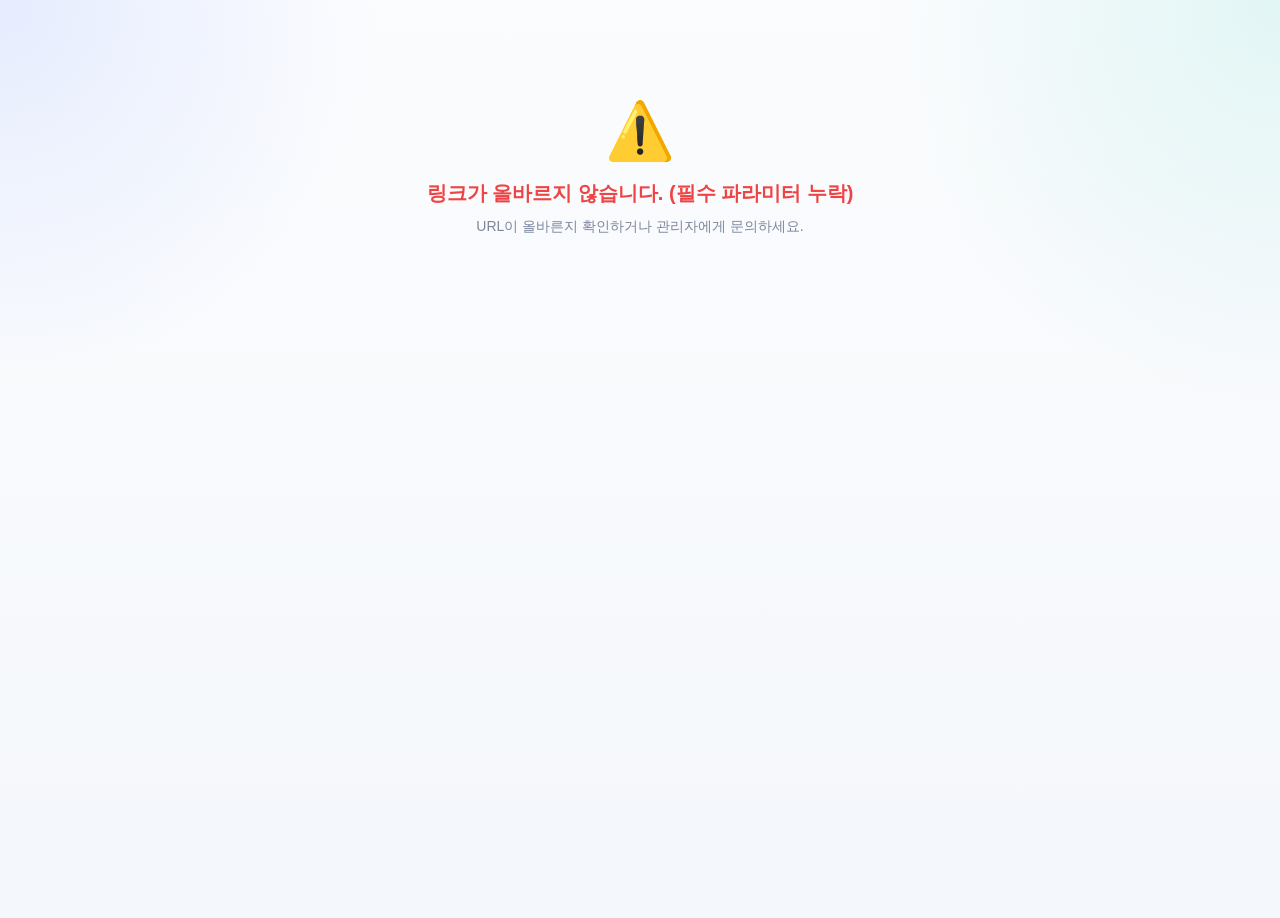
==== participant.html @ 642cbccb "Add participant management, task assignment, and request system - New participant.html: project acce" ====
<!DOCTYPE html>
<html lang="ko">
<head>
<meta charset="UTF-8"/><meta name="viewport" content="width=device-width,initial-scale=1.0"/>
<title>프로젝트 참여자 뷰</title>
<link rel="preconnect" href="https://fonts.googleapis.com"/>
<link rel="preconnect" href="https://fonts.gstatic.com" crossorigin/>
<link href="https://fonts.googleapis.com/css2?family=Pretendard:wght@400;500;600;700;800&family=DM+Mono:wght@400;500&display=swap" rel="stylesheet"/>
<style>
:root{--bg:#f4f7fb;--panel:rgba(255,255,255,.72);--line:rgba(148,163,184,.32);--line2:rgba(148,163,184,.48);--text:#172033;--text2:#52607a;--text3:#7b879c;--accent:#4f7cff;--accent2:#00bfa5;--success:#22c55e;--warn:#f59e0b;--danger:#ef4444;--shadow:0 24px 60px rgba(15,23,42,.12)}
*,*::before,*::after{box-sizing:border-box}html,body{margin:0;padding:0}
body{min-height:100vh;font-family:'Pretendard','Apple SD Gothic Neo',sans-serif;color:var(--text);background:radial-gradient(circle at top left,rgba(79,124,255,.12),transparent 24%),radial-gradient(circle at top right,rgba(0,191,165,.10),transparent 26%),linear-gradient(180deg,#fbfcfe 0%,#f4f7fb 100%)}
button,input,select,textarea{font:inherit}button{border:none;cursor:pointer}
input,select,textarea{width:100%;color:var(--text);background:rgba(255,255,255,.88);border:1px solid var(--line);border-radius:14px;padding:12px 14px;outline:none}
input:focus,select:focus,textarea:focus{border-color:rgba(79,124,255,.6);box-shadow:0 0 0 4px rgba(79,124,255,.10)}
.shell{width:min(1100px,calc(100% - 32px));margin:18px auto 36px}
.glass{background:var(--panel);border:1px solid rgba(255,255,255,.72);box-shadow:var(--shadow);backdrop-filter:blur(22px) saturate(125%);-webkit-backdrop-filter:blur(22px) saturate(125%)}
.hidden{display:none!important}
.btn{min-height:46px;padding:0 18px;border-radius:14px;font-size:14px;font-weight:700;display:inline-flex;align-items:center;justify-content:center;gap:8px}
.btn-primary{color:#fff;background:linear-gradient(135deg,var(--accent),#7aa3ff)}
.btn-secondary{color:var(--text);border:1px solid var(--line2);background:rgba(255,255,255,.88)}
/* loading/error */
.center-view{text-align:center;padding:80px 20px}
.center-icon{font-size:56px;margin-bottom:16px}
.center-title{font-size:20px;font-weight:700;color:var(--text2);margin-bottom:8px}
.center-sub{font-size:14px;color:var(--text3);line-height:1.7}
/* auth */
.auth-card{max-width:420px;margin:60px auto;padding:32px;border-radius:28px}
.brand{display:flex;gap:16px;align-items:center;margin-bottom:24px}
.brand-mark{width:52px;height:52px;border-radius:16px;display:grid;place-items:center;background:linear-gradient(135deg,rgba(79,124,255,.95),rgba(0,191,165,.78));color:#fff;font-size:20px;font-weight:800;flex-shrink:0}
.eyebrow{font:12px 'DM Mono',monospace;letter-spacing:.16em;text-transform:uppercase;color:var(--accent2);margin-bottom:4px}
.auth-card h2{margin:0 0 8px;font-size:22px;font-weight:800}
.auth-card p{margin:0 0 18px;font-size:14px;color:var(--text2);line-height:1.6}
.error-msg{min-height:18px;margin-top:8px;font-size:13px;font-weight:700;color:var(--danger)}
/* name selection */
.name-card-wrap{max-width:640px;margin:60px auto;padding:32px;border-radius:28px}
.name-grid{display:grid;grid-template-columns:repeat(auto-fill,minmax(160px,1fr));gap:12px;margin-top:16px}
.name-card{padding:18px 14px;border-radius:18px;border:1px solid var(--line);background:rgba(255,255,255,.76);cursor:pointer;text-align:center;transition:border-color .15s,background .15s}
.name-card:hover{border-color:rgba(79,124,255,.5);background:rgba(79,124,255,.05)}
.name-avatar{width:46px;height:46px;border-radius:14px;display:grid;place-items:center;background:linear-gradient(135deg,var(--accent),var(--accent2));color:#fff;font-size:17px;font-weight:800;margin:0 auto 10px}
.name-label{font-size:15px;font-weight:700}
.name-role{font-size:12px;color:var(--text2);margin-top:3px}
/* dashboard header */
.dash-header{border-radius:28px;padding:24px;margin-bottom:14px}
.dash-brand{display:flex;gap:16px;align-items:flex-start;margin-bottom:16px}
.dash-brand h1{margin:0;font-size:26px;font-weight:800;letter-spacing:-.03em}
.dash-brand p{margin:5px 0 0;font-size:14px;color:var(--text2)}
.track{height:8px;border-radius:999px;background:rgba(148,163,184,.18);overflow:hidden}
.fill{height:100%;border-radius:999px;background:linear-gradient(90deg,var(--accent),var(--accent2))}
/* refresh bar */
.refresh-bar{display:flex;justify-content:space-between;align-items:center;padding:10px 16px;border-radius:14px;background:rgba(255,255,255,.6);border:1px solid var(--line);margin-bottom:14px;font-size:13px;color:var(--text2);flex-wrap:wrap;gap:8px}
/* stats */
.stats{display:grid;grid-template-columns:repeat(3,1fr);gap:14px;margin-bottom:14px}
.stat-card{padding:18px;border-radius:22px}
.stat-label{font-size:11px;font-weight:700;color:var(--text2);letter-spacing:.08em;text-transform:uppercase}
.stat-value{margin-top:8px;font-size:30px;font-weight:800;letter-spacing:-.04em}
.stat-sub{margin-top:5px;font-size:13px;color:var(--text3)}
/* tabs */
.tabs{display:flex;gap:8px;margin-bottom:16px;flex-wrap:wrap}
.tab-btn{padding:9px 14px;border-radius:999px;border:1px solid var(--line2);background:rgba(255,255,255,.86);font-size:13px;font-weight:700;color:var(--text2);cursor:pointer;display:inline-flex;align-items:center;gap:6px}
.tab-btn.active{color:#fff;border-color:transparent;background:linear-gradient(135deg,var(--accent),var(--accent2))}
.notif-badge{width:18px;height:18px;border-radius:999px;background:rgba(239,68,68,.9);color:#fff;font-size:10px;font-weight:800;display:inline-flex;align-items:center;justify-content:center}
/* task/progress cards */
.card{padding:18px;border-radius:18px;border:1px solid var(--line);background:rgba(255,255,255,.76);margin-bottom:12px}
.card-cat{font-size:11px;color:var(--accent2);font-weight:700;text-transform:uppercase;letter-spacing:.05em;margin-bottom:5px}
.card-title{font-size:16px;font-weight:800;margin-bottom:10px}
.prog-row{display:flex;justify-content:space-between;align-items:center;margin-bottom:6px}
.prog-pct{font-size:16px;font-weight:800}
/* todo items */
.todo-row{display:flex;gap:10px;align-items:flex-start;padding:8px 10px;border-radius:10px;margin-bottom:4px}
.todo-row.mine{background:rgba(79,124,255,.06);border:1px solid rgba(79,124,255,.15)}
.todo-row.done-row{background:rgba(34,197,94,.06);border:1px solid rgba(34,197,94,.15)}
.chk{width:20px;height:20px;flex:0 0 20px;border-radius:6px;border:2px solid rgba(148,163,184,.5);display:grid;place-items:center;font-size:11px;color:transparent;margin-top:1px}
.todo-row.done-row .chk{color:#fff;border-color:var(--success);background:var(--success)}
.todo-txt{font-size:14px;font-weight:600;line-height:1.5;flex:1}
.todo-row.done-row .todo-txt{color:var(--text2);text-decoration:line-through}
.assign-tag{padding:3px 8px;border-radius:999px;background:rgba(79,124,255,.1);color:var(--accent);font-size:11px;font-weight:700;white-space:nowrap;flex-shrink:0;margin-top:3px}
/* notifications */
.notif-card{padding:16px 18px;border-radius:18px;border:1px solid var(--line);background:rgba(255,255,255,.76);margin-bottom:10px}
.notif-card.unread{border-color:rgba(79,124,255,.3);background:rgba(79,124,255,.04)}
.notif-top{display:flex;justify-content:space-between;gap:10px;margin-bottom:6px}
.notif-task{font-size:13px;font-weight:700;color:var(--accent2)}
.notif-date{font-size:12px;color:var(--text3);white-space:nowrap}
.notif-todo{font-size:13px;color:var(--text2);margin-bottom:6px}
.notif-msg{font-size:14px;font-weight:600;color:var(--text);line-height:1.6;padding:8px 12px;border-radius:10px;background:rgba(148,163,184,.08);border-left:3px solid var(--accent)}
.new-tag{display:inline-block;padding:1px 7px;border-radius:999px;background:var(--danger);color:#fff;font-size:10px;font-weight:800;margin-left:6px;vertical-align:middle}
/* group header */
.group-label{font-size:11px;font-weight:700;color:var(--text2);letter-spacing:.08em;text-transform:uppercase;margin:18px 0 10px}
.empty{padding:40px 20px;text-align:center;color:var(--text3);font-size:15px;line-height:1.7}
@media(max-width:760px){.stats{grid-template-columns:1fr 1fr}.shell{width:calc(100%-16px)}}
@media(max-width:480px){.stats{grid-template-columns:1fr}}
</style>
</head>
<body>
<div class="shell">
  <div id="loadingView" class="center-view">
    <div class="center-icon">⏳</div>
    <div class="center-title">프로젝트 데이터를 불러오는 중...</div>
  </div>
  <div id="errorView" class="hidden center-view">
    <div class="center-icon">⚠️</div>
    <div id="errorMsg" class="center-title" style="color:var(--danger)"></div>
    <div class="center-sub">URL이 올바른지 확인하거나 관리자에게 문의하세요.</div>
  </div>
  <div id="authView" class="hidden">
    <div class="auth-card glass">
      <div class="brand">
        <div class="brand-mark">PM</div>
        <div><div class="eyebrow">Project Manager</div><div id="authProjectName" style="font-size:18px;font-weight:800"></div></div>
      </div>
      <h2>프로젝트 접속</h2>
      <p>관리자에게 전달받은 비밀번호를 입력하세요.</p>
      <input type="password" id="pwInput" placeholder="비밀번호 입력" onkeydown="if(event.key==='Enter')submitAuth()"/>
      <div id="authError" class="error-msg"></div>
      <div style="margin-top:14px"><button class="btn btn-primary" style="width:100%" onclick="submitAuth()">접속하기</button></div>
    </div>
  </div>
  <div id="nameView" class="hidden">
    <div class="name-card-wrap glass">
      <h2 style="margin:0 0 6px;font-size:22px;font-weight:800">본인 선택</h2>
      <p style="margin:0;font-size:14px;color:var(--text2)">참여자 목록에서 본인을 선택하세요.</p>
      <div id="nameList" class="name-grid"></div>
    </div>
  </div>
  <div id="dashboard" class="hidden">
    <header id="dashHeader" class="dash-header glass"></header>
    <div class="refresh-bar">
      <span id="lastRefreshedText" style="color:var(--text3)">마지막 새로고침: -</span>
      <div style="display:flex;gap:8px;flex-wrap:wrap">
        <span id="participantTag" style="padding:6px 12px;border-radius:999px;background:rgba(79,124,255,.1);color:var(--accent);font-size:13px;font-weight:700"></span>
        <button class="btn btn-secondary" style="min-height:34px;padding:0 12px;font-size:13px" onclick="refreshData()">새로고침</button>
        <button class="btn btn-secondary" style="min-height:34px;padding:0 12px;font-size:13px" onclick="changeParticipant()">이름 변경</button>
      </div>
    </div>
    <div class="stats">
      <div class="stat-card glass"><div class="stat-label">전체 진행률</div><div id="dOverallPct" class="stat-value">0%</div><div id="dOverallSub" class="stat-sub"></div></div>
      <div class="stat-card glass"><div class="stat-label">내 배정 업무</div><div id="dMyCount" class="stat-value">0</div><div class="stat-sub">배정된 체크리스트</div></div>
      <div class="stat-card glass"><div class="stat-label">미확인 알림</div><div id="dUnreadCount" class="stat-value">0</div><div class="stat-sub">새 업무 요청</div></div>
    </div>
    <div class="tabs">
      <button class="tab-btn active" data-tab="mytasks" onclick="setDashTab('mytasks')">내 업무</button>
      <button class="tab-btn" data-tab="overview" onclick="setDashTab('overview')">전체 현황</button>
      <button class="tab-btn" data-tab="notifications" onclick="setDashTab('notifications')">알림함 <span id="notifBadge" class="notif-badge hidden">0</span></button>
    </div>
    <div id="mytasksPanel"></div>
    <div id="overviewPanel" class="hidden"></div>
    <div id="notificationsPanel" class="hidden"></div>
  </div>
</div>
<script>
function esc(v){return String(v??'').replace(/&/g,'&amp;').replace(/</g,'&lt;').replace(/>/g,'&gt;').replace(/"/g,'&quot;').replace(/'/g,'&#39;')}
function fmt(v){if(!v)return '-';const d=new Date(v);if(isNaN(d.getTime()))return '-';return new Intl.DateTimeFormat('ko-KR',{year:'numeric',month:'2-digit',day:'2-digit',hour:'2-digit',minute:'2-digit'}).format(d)}
async function sha256(msg){const buf=await crypto.subtle.digest('SHA-256',new TextEncoder().encode(msg));return Array.from(new Uint8Array(buf)).map(b=>b.toString(16).padStart(2,'0')).join('')}

let projectData=null,currentParticipantId=null,urlParams={},refreshTimer=null;

function sessionKey(suffix){return `pm_${urlParams.folder}_${urlParams.file}_${suffix}`}
function getReadIds(){try{return JSON.parse(sessionStorage.getItem(sessionKey('read'))||'[]')}catch{return []}}
function markRead(ids){sessionStorage.setItem(sessionKey('read'),JSON.stringify([...new Set([...getReadIds(),...ids])]))}

function show(id){['loadingView','errorView','authView','nameView','dashboard'].forEach(v=>document.getElementById(v).classList.toggle('hidden',v!==id))}
function showError(msg){document.getElementById('errorMsg').textContent=msg;show('errorView')}

function parseParams(){const p=new URLSearchParams(location.search);return{owner:p.get('owner')||'',repo:p.get('repo')||'',branch:p.get('branch')||'main',folder:p.get('folder')||'',file:p.get('file')||''}}

async function fetchProject(){
  const{owner,repo,branch,folder,file}=urlParams;
  if(!owner||!repo||!folder||!file){showError('링크가 올바르지 않습니다. (필수 파라미터 누락)');return null}
  const url=`https://raw.githubusercontent.com/${encodeURIComponent(owner)}/${encodeURIComponent(repo)}/${encodeURIComponent(branch)}/research-pm/projects/${encodeURIComponent(folder)}/${encodeURIComponent(file)}.json?v=${Date.now()}`;
  try{
    const res=await fetch(url);
    if(!res.ok){showError(`데이터를 불러올 수 없습니다. (HTTP ${res.status})`);return null}
    const json=await res.json();
    return json.project||json;
  }catch(e){showError(`데이터 로드 실패: ${e.message}`);return null}
}

async function submitAuth(){
  const pw=document.getElementById('pwInput').value;
  if(!pw){document.getElementById('authError').textContent='비밀번호를 입력하세요.';return}
  const hash=await sha256(pw);
  if(hash!==projectData.passwordHash){document.getElementById('authError').textContent='비밀번호가 올바르지 않습니다.';return}
  sessionStorage.setItem(sessionKey('auth'),'1');
  showNameSelection();
}

function isAuthenticated(){return !projectData.passwordHash||sessionStorage.getItem(sessionKey('auth'))==='1'}

function showNameSelection(){
  const participants=projectData.participants||[];
  if(!participants.length){currentParticipantId='__all__';showDashboard();return}
  const stored=sessionStorage.getItem(sessionKey('participant'));
  if(stored&&participants.find(m=>m.id===stored)){currentParticipantId=stored;showDashboard();return}
  document.getElementById('nameList').innerHTML=participants.map(m=>`<div class="name-card" onclick="selectParticipant('${m.id}')"><div class="name-avatar">${esc(m.name.slice(0,2))}</div><div class="name-label">${esc(m.name)}</div><div class="name-role">${esc(m.role||'')}</div></div>`).join('');
  show('nameView');
}

function selectParticipant(id){currentParticipantId=id;sessionStorage.setItem(sessionKey('participant'),id);showDashboard()}
function changeParticipant(){sessionStorage.removeItem(sessionKey('participant'));showNameSelection()}

function getCurrentMember(){return(projectData.participants||[]).find(m=>m.id===currentParticipantId)}

function overallPct(p){
  if(!p.selectedTasks||!p.selectedTasks.length)return 0;
  const total=p.selectedTasks.reduce((s,t)=>s+t.todos.length,0);
  const done=p.selectedTasks.reduce((s,t)=>s+t.todos.filter((_,i)=>p.taskStatus&&p.taskStatus[`${t.instanceId}-${i}`]).length,0);
  return total?Math.round(done/total*100):0;
}

function getMyTodos(p){
  const out=[];
  (p.selectedTasks||[]).forEach(t=>{
    t.todos.forEach((text,i)=>{
      if(t.assignments&&t.assignments[i]===currentParticipantId){
        out.push({task:t,idx:i,text,done:!!(p.taskStatus&&p.taskStatus[`${t.instanceId}-${i}`])});
      }
    });
  });
  return out;
}

function getMyRequests(p){return(p.requests||[]).filter(r=>r.toParticipantId===currentParticipantId).sort((a,b)=>new Date(b.sentAt)-new Date(a.sentAt))}

function showDashboard(){show('dashboard');renderDashboard();startRefreshTimer()}

function renderDashboard(){
  const p=projectData;
  const member=getCurrentMember();
  const pct=overallPct(p);
  const myTodos=currentParticipantId==='__all__'?[]:getMyTodos(p);
  const myReqs=currentParticipantId==='__all__'?[]:getMyRequests(p);
  const readIds=getReadIds();
  const unread=myReqs.filter(r=>!readIds.includes(r.id));

  document.getElementById('dashHeader').innerHTML=`<div class="dash-brand"><div class="brand-mark">PM</div><div><div class="eyebrow">Project Manager</div><h1>${esc(p.name||'프로젝트')}</h1><p>${esc(p.folder||'')}</p></div></div><div class="track"><div class="fill" style="width:${pct}%"></div></div><div style="margin-top:6px;font-size:13px;color:var(--text2)">전체 진행률 ${pct}%</div>`;

  const totalTodos=p.selectedTasks?p.selectedTasks.reduce((s,t)=>s+t.todos.length,0):0;
  const doneTodos=p.selectedTasks?p.selectedTasks.reduce((s,t)=>s+t.todos.filter((_,i)=>p.taskStatus&&p.taskStatus[`${t.instanceId}-${i}`]).length,0):0;
  document.getElementById('dOverallPct').textContent=`${pct}%`;
  document.getElementById('dOverallSub').textContent=`${doneTodos} / ${totalTodos} 완료`;
  document.getElementById('dMyCount').textContent=String(myTodos.length);
  document.getElementById('dUnreadCount').textContent=String(unread.length);
  document.getElementById('participantTag').textContent=member?`${member.name}${member.role?` (${member.role})`:''}`:'전체 보기';

  const badge=document.getElementById('notifBadge');
  if(unread.length){badge.textContent=String(unread.length);badge.classList.remove('hidden')}else{badge.classList.add('hidden')}

  renderMyTasks(myTodos,p);
  renderOverview(p);
  renderNotifications(myReqs,readIds);
  document.getElementById('lastRefreshedText').textContent=`마지막 새로고침: ${fmt(new Date().toISOString())}`;
}

function renderMyTasks(myTodos,p){
  const el=document.getElementById('mytasksPanel');
  if(!myTodos.length){
    if(currentParticipantId==='__all__'){el.innerHTML='<div class="empty">참여자가 등록되지 않았습니다.<br/>관리자 페이지에서 참여자를 추가하세요.</div>'}
    else{el.innerHTML='<div class="empty">배정된 업무가 없습니다.<br/>관리자가 업무를 배정하면 여기에 표시됩니다.</div>'}
    return;
  }
  const byTask={};
  myTodos.forEach(item=>{const k=item.task.instanceId;if(!byTask[k])byTask[k]={task:item.task,items:[]};byTask[k].items.push(item)});
  el.innerHTML=Object.values(byTask).map(({task,items})=>{
    const done=items.filter(i=>i.done).length;
    const pct=Math.round(done/items.length*100);
    return `<div class="card"><div class="card-cat">${esc(task.category)}</div><div class="card-title">${esc(task.title)}</div><div class="prog-row"><span style="font-size:13px;color:var(--text2)">${done}/${items.length} 완료</span><span class="prog-pct">${pct}%</span></div><div class="track" style="margin-bottom:12px"><div class="fill" style="width:${pct}%"></div></div>${items.map(item=>`<div class="todo-row mine ${item.done?'done-row':''}"><div class="chk">${item.done?'✓':''}</div><div class="todo-txt">${esc(item.text)}</div></div>`).join('')}</div>`;
  }).join('');
}

function renderOverview(p){
  const el=document.getElementById('overviewPanel');
  const tasks=p.selectedTasks||[];
  if(!tasks.length){el.innerHTML='<div class="empty">등록된 과업이 없습니다.</div>';return}
  const cats={};
  tasks.forEach(t=>{if(!cats[t.category])cats[t.category]=[];cats[t.category].push(t)});
  el.innerHTML=Object.entries(cats).map(([cat,list])=>`<div class="group-label">${esc(cat)}</div>${list.map(t=>{
    const done=t.todos.filter((_,i)=>p.taskStatus&&p.taskStatus[`${t.instanceId}-${i}`]).length;
    const pct=t.todos.length?Math.round(done/t.todos.length*100):0;
    return `<div class="card"><div class="prog-row"><div><div class="card-cat">${esc(t.category)}</div><div class="card-title" style="margin-bottom:0">${esc(t.title)}</div></div><span class="prog-pct">${pct}%</span></div><div class="track" style="margin:10px 0 12px"><div class="fill" style="width:${pct}%"></div></div>${t.todos.map((todo,i)=>{
      const checked=!!(p.taskStatus&&p.taskStatus[`${t.instanceId}-${i}`]);
      const assignedId=t.assignments&&t.assignments[i];
      const assignedMember=(p.participants||[]).find(m=>m.id===assignedId);
      const isMe=assignedId===currentParticipantId;
      return `<div class="todo-row ${checked?'done-row':''} ${isMe?'mine':''}"><div class="chk">${checked?'✓':''}</div><div class="todo-txt">${esc(todo)}</div>${assignedMember?`<span class="assign-tag">${esc(assignedMember.name)}</span>`:''}</div>`;
    }).join('')}</div>`;
  }).join('')}`).join('');
}

function renderNotifications(myReqs,readIds){
  const el=document.getElementById('notificationsPanel');
  if(!myReqs.length){el.innerHTML='<div class="empty">받은 업무 요청이 없습니다.</div>';return}
  const unreadIds=myReqs.filter(r=>!readIds.includes(r.id)).map(r=>r.id);
  el.innerHTML=myReqs.map(r=>{
    const isNew=!readIds.includes(r.id);
    return `<div class="notif-card ${isNew?'unread':''}"><div class="notif-top"><div><span class="notif-task">${esc(r.taskTitle)}</span>${isNew?'<span class="new-tag">NEW</span>':''}</div><span class="notif-date">${fmt(r.sentAt)}</span></div><div class="notif-todo">체크리스트: ${esc(r.todoText)}</div>${r.message?`<div class="notif-msg">${esc(r.message)}</div>`:''}</div>`;
  }).join('');
  if(unreadIds.length)markRead(unreadIds);
}

function setDashTab(tab){
  document.querySelectorAll('.tab-btn').forEach(b=>b.classList.toggle('active',b.dataset.tab===tab));
  document.getElementById('mytasksPanel').classList.toggle('hidden',tab!=='mytasks');
  document.getElementById('overviewPanel').classList.toggle('hidden',tab!=='overview');
  document.getElementById('notificationsPanel').classList.toggle('hidden',tab!=='notifications');
  if(tab==='notifications'){
    const myReqs=getMyRequests(projectData);
    const readIds=getReadIds();
    renderNotifications(myReqs,readIds);
    document.getElementById('notifBadge').classList.add('hidden');
    document.getElementById('dUnreadCount').textContent='0';
  }
}

async function refreshData(){
  const newData=await fetchProject();
  if(newData){projectData=newData;renderDashboard()}
}

function startRefreshTimer(){
  if(refreshTimer)clearInterval(refreshTimer);
  refreshTimer=setInterval(refreshData,60000);
}

async function init(){
  urlParams=parseParams();
  show('loadingView');
  const data=await fetchProject();
  if(!data)return;
  projectData=data;
  document.title=`${data.name||'프로젝트'} – 참여자 뷰`;
  if(!isAuthenticated()){
    document.getElementById('authProjectName').textContent=data.name||'';
    show('authView');
    setTimeout(()=>document.getElementById('pwInput').focus(),100);
  }else{showNameSelection()}
}

window.submitAuth=submitAuth;window.selectParticipant=selectParticipant;window.changeParticipant=changeParticipant;window.setDashTab=setDashTab;window.refreshData=refreshData;
init();
</script>
</body>
</html>
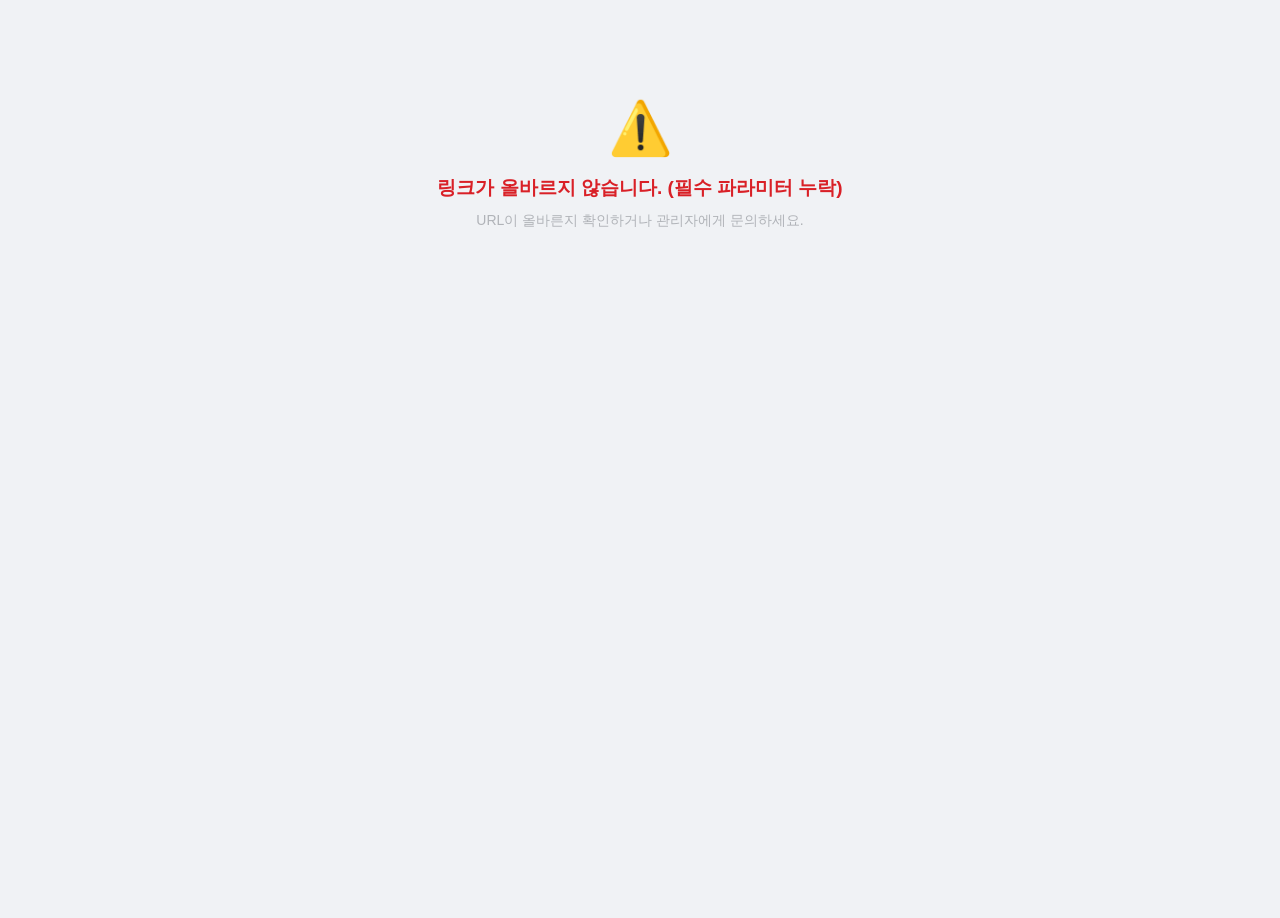
==== commit 32e5c0c8: "Apply Meta-inspired design system and version management features Design: - Replace glassmorphism wi" ====
--- a/participant.html
+++ b/participant.html
@@ -7,87 +7,77 @@
 <link rel="preconnect" href="https://fonts.gstatic.com" crossorigin/>
 <link href="https://fonts.googleapis.com/css2?family=Pretendard:wght@400;500;600;700;800&family=DM+Mono:wght@400;500&display=swap" rel="stylesheet"/>
 <style>
-:root{--bg:#f4f7fb;--panel:rgba(255,255,255,.72);--line:rgba(148,163,184,.32);--line2:rgba(148,163,184,.48);--text:#172033;--text2:#52607a;--text3:#7b879c;--accent:#4f7cff;--accent2:#00bfa5;--success:#22c55e;--warn:#f59e0b;--danger:#ef4444;--shadow:0 24px 60px rgba(15,23,42,.12)}
+:root{--canvas:#ffffff;--surface-soft:#f0f2f5;--hairline:rgba(10,19,23,.14);--hairline-soft:rgba(10,19,23,.07);--ink-deep:#0a1317;--ink:#444950;--charcoal:#65676b;--slate:#8a8d91;--steel:#b0b3b8;--primary:#0064e0;--primary-deep:#0143b5;--primary-soft:rgba(0,100,224,.08);--ink-button:#0a1317;--success:#23a354;--danger:#d92027;}
 *,*::before,*::after{box-sizing:border-box}html,body{margin:0;padding:0}
-body{min-height:100vh;font-family:'Pretendard','Apple SD Gothic Neo',sans-serif;color:var(--text);background:radial-gradient(circle at top left,rgba(79,124,255,.12),transparent 24%),radial-gradient(circle at top right,rgba(0,191,165,.10),transparent 26%),linear-gradient(180deg,#fbfcfe 0%,#f4f7fb 100%)}
+body{min-height:100vh;font-family:'Pretendard','Apple SD Gothic Neo',sans-serif;color:var(--ink-deep);background:var(--surface-soft)}
 button,input,select,textarea{font:inherit}button{border:none;cursor:pointer}
-input,select,textarea{width:100%;color:var(--text);background:rgba(255,255,255,.88);border:1px solid var(--line);border-radius:14px;padding:12px 14px;outline:none}
-input:focus,select:focus,textarea:focus{border-color:rgba(79,124,255,.6);box-shadow:0 0 0 4px rgba(79,124,255,.10)}
+input,select,textarea{width:100%;color:var(--ink-deep);background:var(--canvas);border:1px solid var(--hairline);border-radius:8px;padding:11px 14px;outline:none;transition:border-color .15s}
+input:focus{border-color:var(--primary);box-shadow:0 0 0 3px var(--primary-soft)}
 .shell{width:min(1100px,calc(100% - 32px));margin:18px auto 36px}
-.glass{background:var(--panel);border:1px solid rgba(255,255,255,.72);box-shadow:var(--shadow);backdrop-filter:blur(22px) saturate(125%);-webkit-backdrop-filter:blur(22px) saturate(125%)}
 .hidden{display:none!important}
-.btn{min-height:46px;padding:0 18px;border-radius:14px;font-size:14px;font-weight:700;display:inline-flex;align-items:center;justify-content:center;gap:8px}
-.btn-primary{color:#fff;background:linear-gradient(135deg,var(--accent),#7aa3ff)}
-.btn-secondary{color:var(--text);border:1px solid var(--line2);background:rgba(255,255,255,.88)}
-/* loading/error */
+.btn{min-height:44px;padding:0 20px;border-radius:100px;font-size:14px;font-weight:700;display:inline-flex;align-items:center;justify-content:center;gap:8px;cursor:pointer;border:none;transition:background .12s,transform .08s}
+.btn:active{transform:scale(.97)}
+.btn-primary{color:var(--canvas);background:var(--ink-button)}
+.btn-secondary{color:var(--ink-deep);border:1.5px solid var(--hairline);background:transparent}
 .center-view{text-align:center;padding:80px 20px}
-.center-icon{font-size:56px;margin-bottom:16px}
-.center-title{font-size:20px;font-weight:700;color:var(--text2);margin-bottom:8px}
-.center-sub{font-size:14px;color:var(--text3);line-height:1.7}
-/* auth */
-.auth-card{max-width:420px;margin:60px auto;padding:32px;border-radius:28px}
-.brand{display:flex;gap:16px;align-items:center;margin-bottom:24px}
-.brand-mark{width:52px;height:52px;border-radius:16px;display:grid;place-items:center;background:linear-gradient(135deg,rgba(79,124,255,.95),rgba(0,191,165,.78));color:#fff;font-size:20px;font-weight:800;flex-shrink:0}
-.eyebrow{font:12px 'DM Mono',monospace;letter-spacing:.16em;text-transform:uppercase;color:var(--accent2);margin-bottom:4px}
-.auth-card h2{margin:0 0 8px;font-size:22px;font-weight:800}
-.auth-card p{margin:0 0 18px;font-size:14px;color:var(--text2);line-height:1.6}
-.error-msg{min-height:18px;margin-top:8px;font-size:13px;font-weight:700;color:var(--danger)}
-/* name selection */
-.name-card-wrap{max-width:640px;margin:60px auto;padding:32px;border-radius:28px}
-.name-grid{display:grid;grid-template-columns:repeat(auto-fill,minmax(160px,1fr));gap:12px;margin-top:16px}
-.name-card{padding:18px 14px;border-radius:18px;border:1px solid var(--line);background:rgba(255,255,255,.76);cursor:pointer;text-align:center;transition:border-color .15s,background .15s}
-.name-card:hover{border-color:rgba(79,124,255,.5);background:rgba(79,124,255,.05)}
-.name-avatar{width:46px;height:46px;border-radius:14px;display:grid;place-items:center;background:linear-gradient(135deg,var(--accent),var(--accent2));color:#fff;font-size:17px;font-weight:800;margin:0 auto 10px}
-.name-label{font-size:15px;font-weight:700}
-.name-role{font-size:12px;color:var(--text2);margin-top:3px}
-/* dashboard header */
-.dash-header{border-radius:28px;padding:24px;margin-bottom:14px}
-.dash-brand{display:flex;gap:16px;align-items:flex-start;margin-bottom:16px}
-.dash-brand h1{margin:0;font-size:26px;font-weight:800;letter-spacing:-.03em}
-.dash-brand p{margin:5px 0 0;font-size:14px;color:var(--text2)}
-.track{height:8px;border-radius:999px;background:rgba(148,163,184,.18);overflow:hidden}
-.fill{height:100%;border-radius:999px;background:linear-gradient(90deg,var(--accent),var(--accent2))}
-/* refresh bar */
-.refresh-bar{display:flex;justify-content:space-between;align-items:center;padding:10px 16px;border-radius:14px;background:rgba(255,255,255,.6);border:1px solid var(--line);margin-bottom:14px;font-size:13px;color:var(--text2);flex-wrap:wrap;gap:8px}
-/* stats */
-.stats{display:grid;grid-template-columns:repeat(3,1fr);gap:14px;margin-bottom:14px}
-.stat-card{padding:18px;border-radius:22px}
-.stat-label{font-size:11px;font-weight:700;color:var(--text2);letter-spacing:.08em;text-transform:uppercase}
-.stat-value{margin-top:8px;font-size:30px;font-weight:800;letter-spacing:-.04em}
-.stat-sub{margin-top:5px;font-size:13px;color:var(--text3)}
-/* tabs */
-.tabs{display:flex;gap:8px;margin-bottom:16px;flex-wrap:wrap}
-.tab-btn{padding:9px 14px;border-radius:999px;border:1px solid var(--line2);background:rgba(255,255,255,.86);font-size:13px;font-weight:700;color:var(--text2);cursor:pointer;display:inline-flex;align-items:center;gap:6px}
-.tab-btn.active{color:#fff;border-color:transparent;background:linear-gradient(135deg,var(--accent),var(--accent2))}
-.notif-badge{width:18px;height:18px;border-radius:999px;background:rgba(239,68,68,.9);color:#fff;font-size:10px;font-weight:800;display:inline-flex;align-items:center;justify-content:center}
-/* task/progress cards */
-.card{padding:18px;border-radius:18px;border:1px solid var(--line);background:rgba(255,255,255,.76);margin-bottom:12px}
-.card-cat{font-size:11px;color:var(--accent2);font-weight:700;text-transform:uppercase;letter-spacing:.05em;margin-bottom:5px}
-.card-title{font-size:16px;font-weight:800;margin-bottom:10px}
+.center-icon{font-size:52px;margin-bottom:16px}
+.center-title{font-size:19px;font-weight:700;color:var(--slate);margin-bottom:8px}
+.center-sub{font-size:14px;color:var(--steel);line-height:1.7}
+.auth-card{max-width:400px;margin:60px auto;padding:28px;border-radius:28px;background:var(--canvas);border:1px solid var(--hairline-soft);box-shadow:0 2px 16px rgba(10,19,23,.08)}
+.brand{display:flex;gap:14px;align-items:center;margin-bottom:22px}
+.brand-mark{width:46px;height:46px;border-radius:14px;display:grid;place-items:center;background:var(--ink-button);color:var(--canvas);font-size:16px;font-weight:800;flex-shrink:0}
+.eyebrow{font:11px 'DM Mono',monospace;letter-spacing:.16em;text-transform:uppercase;color:var(--primary);margin-bottom:4px}
+.auth-card h2{margin:0 0 6px;font-size:20px;font-weight:800;letter-spacing:-.04em}
+.auth-card p{margin:0 0 16px;font-size:14px;color:var(--slate);line-height:1.6}
+.error-msg{min-height:16px;margin-top:7px;font-size:13px;font-weight:700;color:var(--danger)}
+.name-card-wrap{max-width:600px;margin:60px auto;padding:28px;border-radius:28px;background:var(--canvas);border:1px solid var(--hairline-soft);box-shadow:0 2px 16px rgba(10,19,23,.08)}
+.name-grid{display:grid;grid-template-columns:repeat(auto-fill,minmax(150px,1fr));gap:10px;margin-top:14px}
+.name-card{padding:16px 12px;border-radius:16px;border:1px solid var(--hairline-soft);background:var(--canvas);cursor:pointer;text-align:center;transition:border-color .12s,background .12s}
+.name-card:hover{border-color:var(--primary);background:var(--primary-soft)}
+.name-avatar{width:42px;height:42px;border-radius:12px;display:grid;place-items:center;background:var(--ink-button);color:var(--canvas);font-size:16px;font-weight:800;margin:0 auto 8px}
+.name-label{font-size:14px;font-weight:700}.name-role{font-size:12px;color:var(--charcoal);margin-top:2px}
+.dash-header{border-radius:28px;padding:22px 24px;margin-bottom:12px;background:var(--canvas);border:1px solid var(--hairline-soft);box-shadow:0 1px 8px rgba(10,19,23,.06)}
+.dash-brand{display:flex;gap:14px;align-items:flex-start;margin-bottom:14px}
+.dash-brand h1{margin:0;font-size:24px;font-weight:800;letter-spacing:-.04em}
+.dash-brand p{margin:4px 0 0;font-size:13px;color:var(--ink)}
+.track{height:6px;border-radius:100px;background:var(--surface-soft);overflow:hidden}
+.fill{height:100%;border-radius:100px;background:var(--ink-button)}
+.refresh-bar{display:flex;justify-content:space-between;align-items:center;padding:9px 14px;border-radius:100px;background:var(--canvas);border:1px solid var(--hairline-soft);margin-bottom:12px;font-size:13px;color:var(--slate);flex-wrap:wrap;gap:8px}
+.stats{display:grid;grid-template-columns:repeat(3,1fr);gap:12px;margin-bottom:12px}
+.stat-card{padding:18px;border-radius:22px;background:var(--canvas);border:1px solid var(--hairline-soft)}
+.stat-label{font-size:11px;font-weight:700;color:var(--charcoal);letter-spacing:.08em;text-transform:uppercase}
+.stat-value{margin-top:8px;font-size:28px;font-weight:800;letter-spacing:-.04em}
+.stat-sub{margin-top:4px;font-size:13px;color:var(--slate)}
+.tabs{display:flex;gap:8px;margin-bottom:14px;flex-wrap:wrap}
+.tab-btn{padding:8px 14px;border-radius:100px;border:1px solid var(--hairline);background:var(--canvas);font-size:13px;font-weight:700;color:var(--ink);cursor:pointer;display:inline-flex;align-items:center;gap:6px}
+.tab-btn.active{color:var(--canvas);border-color:transparent;background:var(--ink-button)}
+.notif-badge{width:18px;height:18px;border-radius:100px;background:var(--danger);color:var(--canvas);font-size:10px;font-weight:800;display:inline-flex;align-items:center;justify-content:center}
+.card{padding:16px;border-radius:16px;border:1px solid var(--hairline-soft);background:var(--canvas);margin-bottom:10px}
+.card-cat{font-size:11px;color:var(--primary);font-weight:700;text-transform:uppercase;letter-spacing:.04em;margin-bottom:4px}
+.card-title{font-size:15px;font-weight:800;margin-bottom:10px;letter-spacing:-.03em}
 .prog-row{display:flex;justify-content:space-between;align-items:center;margin-bottom:6px}
 .prog-pct{font-size:16px;font-weight:800}
-/* todo items */
 .todo-row{display:flex;gap:10px;align-items:flex-start;padding:8px 10px;border-radius:10px;margin-bottom:4px}
-.todo-row.mine{background:rgba(79,124,255,.06);border:1px solid rgba(79,124,255,.15)}
-.todo-row.done-row{background:rgba(34,197,94,.06);border:1px solid rgba(34,197,94,.15)}
-.chk{width:20px;height:20px;flex:0 0 20px;border-radius:6px;border:2px solid rgba(148,163,184,.5);display:grid;place-items:center;font-size:11px;color:transparent;margin-top:1px}
-.todo-row.done-row .chk{color:#fff;border-color:var(--success);background:var(--success)}
-.todo-txt{font-size:14px;font-weight:600;line-height:1.5;flex:1}
-.todo-row.done-row .todo-txt{color:var(--text2);text-decoration:line-through}
-.assign-tag{padding:3px 8px;border-radius:999px;background:rgba(79,124,255,.1);color:var(--accent);font-size:11px;font-weight:700;white-space:nowrap;flex-shrink:0;margin-top:3px}
-/* notifications */
-.notif-card{padding:16px 18px;border-radius:18px;border:1px solid var(--line);background:rgba(255,255,255,.76);margin-bottom:10px}
-.notif-card.unread{border-color:rgba(79,124,255,.3);background:rgba(79,124,255,.04)}
-.notif-top{display:flex;justify-content:space-between;gap:10px;margin-bottom:6px}
-.notif-task{font-size:13px;font-weight:700;color:var(--accent2)}
-.notif-date{font-size:12px;color:var(--text3);white-space:nowrap}
-.notif-todo{font-size:13px;color:var(--text2);margin-bottom:6px}
-.notif-msg{font-size:14px;font-weight:600;color:var(--text);line-height:1.6;padding:8px 12px;border-radius:10px;background:rgba(148,163,184,.08);border-left:3px solid var(--accent)}
-.new-tag{display:inline-block;padding:1px 7px;border-radius:999px;background:var(--danger);color:#fff;font-size:10px;font-weight:800;margin-left:6px;vertical-align:middle}
-/* group header */
-.group-label{font-size:11px;font-weight:700;color:var(--text2);letter-spacing:.08em;text-transform:uppercase;margin:18px 0 10px}
-.empty{padding:40px 20px;text-align:center;color:var(--text3);font-size:15px;line-height:1.7}
-@media(max-width:760px){.stats{grid-template-columns:1fr 1fr}.shell{width:calc(100%-16px)}}
+.todo-row.mine{background:var(--primary-soft);border:1px solid rgba(0,100,224,.15)}
+.todo-row.done-row{background:rgba(35,163,84,.05);border:1px solid rgba(35,163,84,.15)}
+.chk{width:18px;height:18px;flex:0 0 18px;border-radius:5px;border:1.5px solid var(--hairline);display:grid;place-items:center;font-size:11px;color:transparent;margin-top:1px}
+.todo-row.done-row .chk{color:var(--canvas);border-color:var(--success);background:var(--success)}
+.todo-txt{font-size:14px;font-weight:600;line-height:1.5;flex:1;letter-spacing:-.01em}
+.todo-row.done-row .todo-txt{color:var(--slate);text-decoration:line-through}
+.assign-tag{padding:2px 8px;border-radius:100px;background:var(--surface-soft);color:var(--charcoal);font-size:11px;font-weight:700;white-space:nowrap;flex-shrink:0;margin-top:3px}
+.notif-card{padding:14px 16px;border-radius:16px;border:1px solid var(--hairline-soft);background:var(--canvas);margin-bottom:10px}
+.notif-card.unread{border-color:rgba(0,100,224,.25);background:var(--primary-soft)}
+.notif-top{display:flex;justify-content:space-between;gap:10px;margin-bottom:5px}
+.notif-task{font-size:13px;font-weight:700;color:var(--primary)}
+.notif-date{font-size:12px;color:var(--steel);white-space:nowrap}
+.notif-todo{font-size:13px;color:var(--charcoal);margin-bottom:6px}
+.notif-msg{font-size:14px;font-weight:600;color:var(--ink-deep);line-height:1.6;padding:8px 12px;border-radius:10px;background:var(--surface-soft);border-left:3px solid var(--primary)}
+.new-tag{display:inline-block;padding:1px 7px;border-radius:100px;background:var(--danger);color:var(--canvas);font-size:10px;font-weight:800;margin-left:6px;vertical-align:middle}
+.group-label{font-size:11px;font-weight:700;color:var(--charcoal);letter-spacing:.08em;text-transform:uppercase;margin:18px 0 8px}
+.progress-card{padding:16px;border-radius:16px;border:1px solid var(--hairline-soft);background:var(--canvas);margin-bottom:10px}
+.prog-head{display:flex;justify-content:space-between;align-items:center;margin-bottom:10px}
+.empty{padding:40px 20px;text-align:center;color:var(--slate);font-size:14px;line-height:1.7}
+@media(max-width:760px){.stats{grid-template-columns:1fr 1fr}.refresh-bar{border-radius:16px}}
 @media(max-width:480px){.stats{grid-template-columns:1fr}}
 </style>
 </head>
